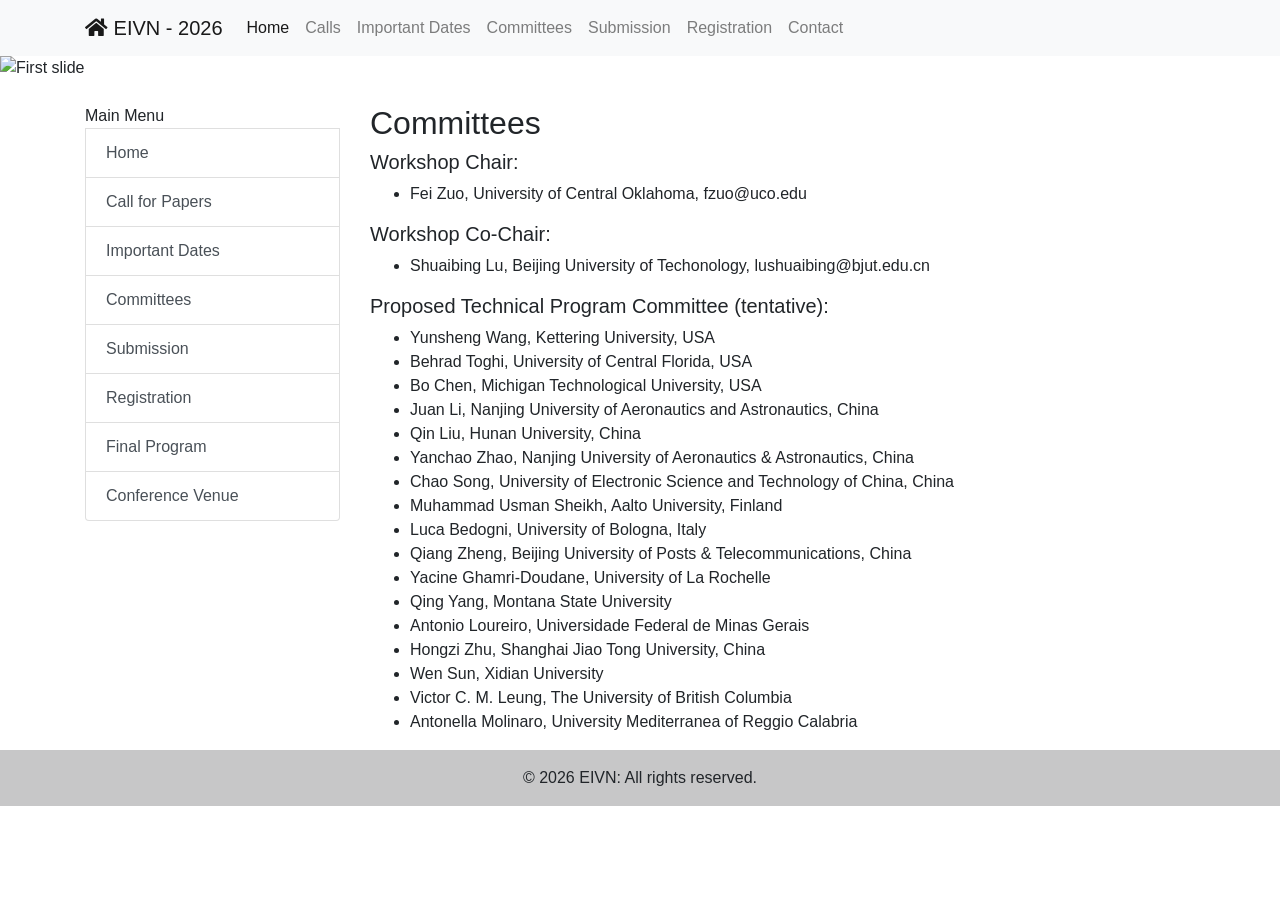
==== committees.html @ f0f3c792 "Update committees.html" ====
<!DOCTYPE html>
<html lang="en">
<head>
<meta charset="utf-8">
<title>EIVN - 2026</title>
<meta name="viewport" content="width=device-width, initial-scale=1.0">
<!-- Bootstrap CSS for Carousel and Grid Layout -->
<link rel="stylesheet" href="https://stackpath.bootstrapcdn.com/bootstrap/4.5.2/css/bootstrap.min.css">
<link rel="stylesheet" href="https://cdnjs.cloudflare.com/ajax/libs/font-awesome/5.15.3/css/all.min.css">

<!-- Custom CSS -->
<link rel="stylesheet" href="style.css">
</head>
<body>

<!-- Top Navigation Bar -->
<nav class="navbar navbar-expand-lg navbar-light bg-light">
  <div class="container">
    <a class="navbar-brand" href=""><i class="fas fa-home"></i> EIVN - 2026</a>
    <div class="collapse navbar-collapse" id="navbarNav">
      <ul class="navbar-nav">
        <li class="nav-item active"><a class="nav-link" href="index.html">Home</a></li>
        <li class="nav-item"><a class="nav-link" href="calls.html">Calls</a></li>
        <li class="nav-item"><a class="nav-link" href="dates.html">Important Dates</a></li>
        <li class="nav-item"><a class="nav-link" href="committees.html">Committees</a></li>
        <li class="nav-item"><a class="nav-link" href="submission.html">Submission</a></li>
        <li class="nav-item"><a class="nav-link" href="registration.html">Registration</a></li>
        <li class="nav-item"><a class="nav-link" href="contact.html">Contact</a></li>
        <!-- More nav items -->
      </ul>
    </div>
  </div>
</nav>
<!-- Carousel -->
<div id="carouselExampleControls" class="carousel slide" data-ride="carousel" data-interval="4000">
    <div class="carousel-inner">
        <div class="carousel-item active">
            <img src="Chicago7.png" class="d-block w-100" alt="First slide">
            <div class="carousel-caption d-none d-md-block">
              <h5>EIVN - 2026</h5>
              <p>IEEE MASS 2026 Workshop on Edge Intelligence and Vehicles Networks (EIVN)</p>
            </div>
          </div>
          <div class="carousel-item">
            <img src="Chicago6.png" class="d-block w-100" alt="Second slide">
            <div class="carousel-caption d-none d-md-block">
              <h5>EIVN - 2026</h5>
              <p>October 8,  2026 Chicago USA</p>
            </div>
          </div>
          <!-- Repeat for additional slides -->
          
      <!-- Additional carousel items -->
    </div>
    <a class="carousel-control-prev" href="#carouselExampleControls" role="button" data-slide="prev">
      <span class="carousel-control-prev-icon" aria-hidden="true"></span>
      <span class="sr-only">Previous</span>
    </a>
    <a class="carousel-control-next" href="#carouselExampleControls" role="button" data-slide="next">
      <span class="carousel-control-next-icon" aria-hidden="true"></span>
      <span class="sr-only">Next</span>
    </a>
  </div>
  

<!-- Main Content Area -->
<div class="container mt-4">
  <div class="row">
    <!-- Sidebar Menu -->
    <div class="col-md-3">
        <div class="list-group">
          <div class="title">Main Menu</div>
          <a href="index.html" class="list-group-item list-group-item-action">Home</a>
          <a href="calls.html" class="list-group-item list-group-item-action">Call for Papers</a>
          <a href="dates.html" class="list-group-item list-group-item-action">Important Dates</a>
          <a href="committees.html" class="list-group-item list-group-item-action">Committees</a>
          <a href="submission.html" class="list-group-item list-group-item-action">Submission</a>
          <a href="registration.html" class="list-group-item list-group-item-action">Registration</a>
          <a href="program.html" class="list-group-item list-group-item-action">Final Program</a>
          <a href="venue.html" class="list-group-item list-group-item-action">Conference Venue</a>
        </div>
      </div>
      

    <!-- Content Area -->
    <div class="col-md-9">
        <div class="content-box">
          <h2>Committees</h2>
          <h5>Workshop Chair: </h5>
            <ul>
            <li>Fei Zuo, University of Central Oklahoma, fzuo@uco.edu</li></ul>
          <h5>Workshop Co-Chair: </h5>
          <ul>
          <li>Shuaibing Lu, Beijing University of Techonology, lushuaibing@bjut.edu.cn</li></ul>
          <!-- <p>Bio: Fei Zuo is an Assistant Professor at Computer Science Department, University of Central Oklahoma. He received his Ph.D. degree in Computer Science from University of South Carolina, in 2021. His research interest is cybersecurity, machine learning, Internet of Things, and mobile computing. Dr. Zuo is an active reviewer for multiple international journals. Also, he has served as the publicity co-chair and special session co-chair of SERA 2023-2024, TPC member for RAID 2024, DBSec 2024, and SERA 2022.</p> -->
          <h5>Proposed Technical Program Committee (tentative):</h5>
          <ul>
            <li>Yunsheng Wang, Kettering University, USA</li>
            <li>Behrad Toghi, University of Central Florida, USA</li>
            <li>Bo Chen, Michigan Technological University, USA</li>
            <li>Juan Li, Nanjing University of Aeronautics and Astronautics, China</li>
            <li>Qin Liu, Hunan University, China</li>
            <li>Yanchao Zhao, Nanjing University of Aeronautics & Astronautics, China</li>
            <li>Chao Song, University of Electronic Science and Technology of China, China</li>
            <li>Muhammad Usman Sheikh, Aalto University, Finland</li>
            <li>Luca Bedogni, University of Bologna, Italy</li>
            <li>Qiang Zheng, Beijing University of Posts & Telecommunications, China</li>
            <li>Yacine Ghamri-Doudane, University of La Rochelle</li>
            <li>Qing Yang, Montana State University</li>
            <li>Antonio Loureiro, Universidade Federal de Minas Gerais</li>
            <li>Hongzi Zhu, Shanghai Jiao Tong University, China</li>
            <li>Wen Sun, Xidian University</li>
            <li>Victor C. M. Leung, The University of British Columbia</li>
            <li>Antonella Molinaro, University Mediterranea of Reggio Calabria</li>
          </ul>          
        </div>
      </div>
  </div>
</div>


<!-- Bootstrap JS, Popper.js, and jQuery -->
<script src="https://code.jquery.com/jquery-3.5.1.slim.min.js"></script>
<script src="https://cdn.jsdelivr.net/npm/@popperjs/core@2.5.3/dist/umd/popper.min.js"></script>
<script src="https://stackpath.bootstrapcdn.com/bootstrap/4.5.2/js/bootstrap.min.js"></script>
<!-- Footer -->
<footer class="bg-light text-center text-lg-start">
    <div class="text-center p-3" style="background-color: rgba(0, 0, 0, 0.2);">
      © 2026 EIVN: All rights reserved.
    </div>
  </footer>
  
</body>
</html>
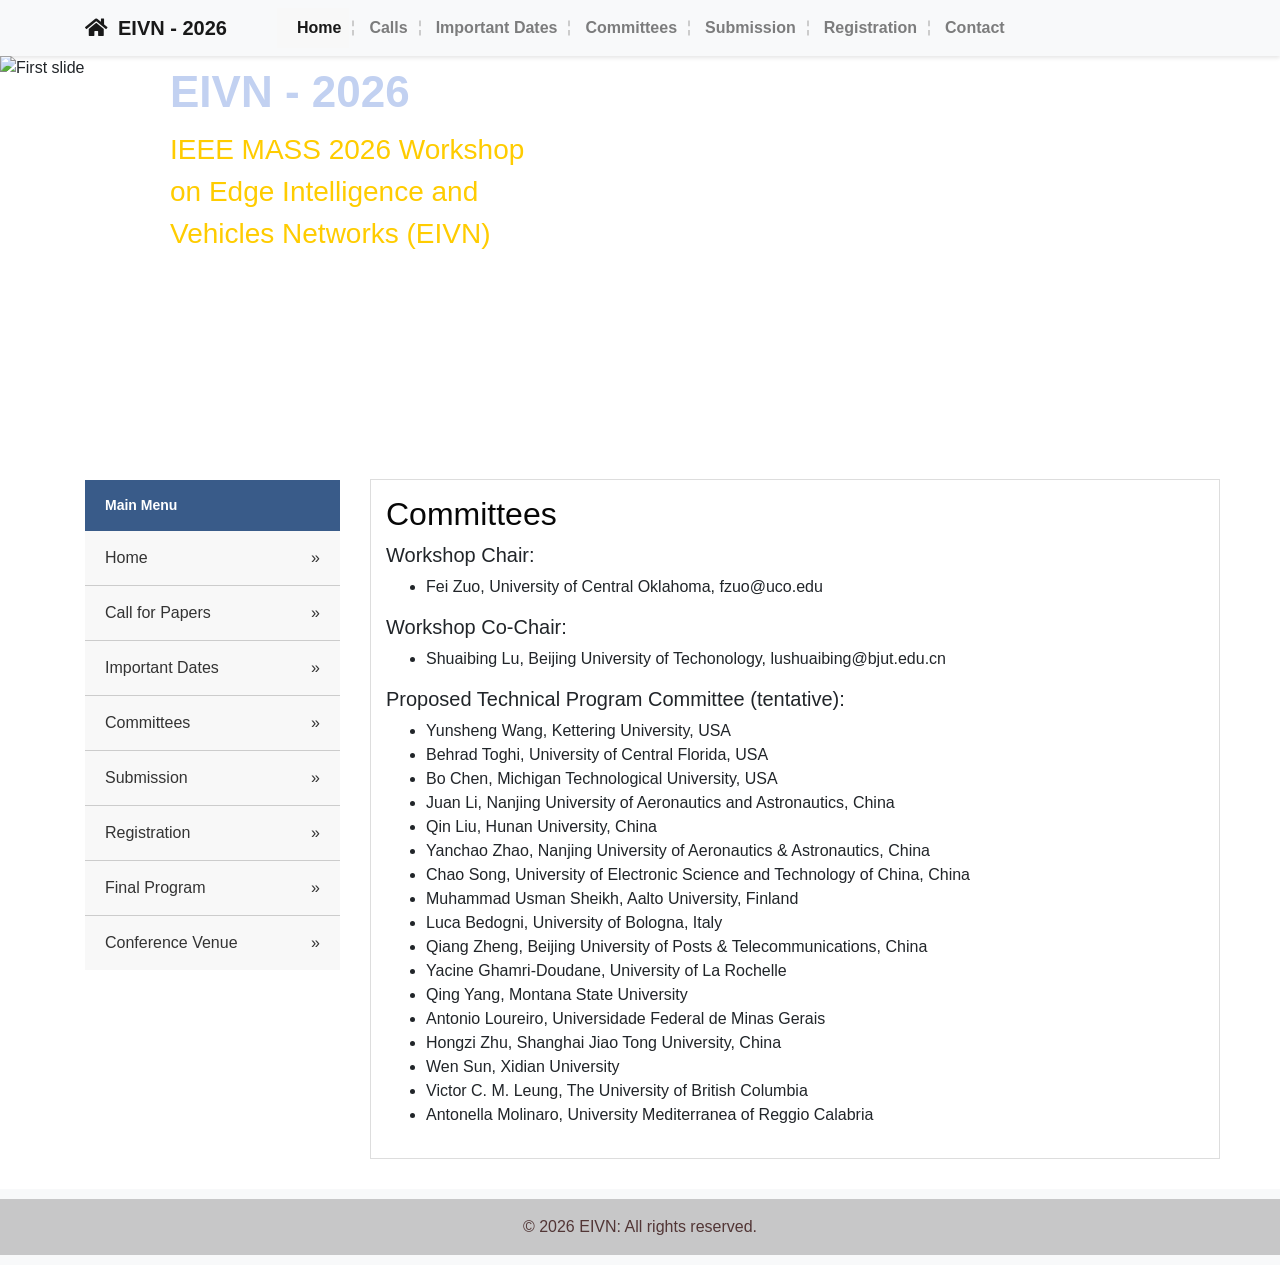
==== commit 4314f215: "Update committees.html" ====
--- a/committees.html
+++ b/committees.html
@@ -45,7 +45,7 @@
             <img src="Chicago6.png" class="d-block w-100" alt="Second slide">
             <div class="carousel-caption d-none d-md-block">
               <h5>EIVN - 2026</h5>
-              <p>October 8,  2026 Chicago USA</p>
+              <p>October 21-23,  2026 The Hong Kong Polytechnic University</p>
             </div>
           </div>
           <!-- Repeat for additional slides -->
--- a/style.css
+++ b/style.css
@@ -0,0 +1,234 @@
+/* Top navigation bar styles */
+.navbar {
+    /*字体加粗*/
+    font-weight: bold;
+    background-color: #fff;
+    /* Change the background color as needed */
+    box-shadow: 0 2px 4px rgba(0, 0, 0, .1);
+    /* Add some shadow for depth */
+}
+
+.navbar-brand {
+    display: flex;
+    align-items: center;
+    margin-right: 50px;
+}
+
+.navbar-brand::before {
+    display: block;
+    margin-right: 1px;
+    /* Space between icon and brand text */
+}
+
+/* Navbar link styles */
+.nav-link {
+    position: relative;
+    padding-left: 20px !important;
+    /* Add padding to the left of nav links */
+}
+
+.nav-link::after {
+    content: '';
+    position: absolute;
+    right: 0;
+    top: 50%;
+    height: 15px;
+    /* Height of the dashed line */
+    border-right: 2px dashed #ccc;
+    /* Style for the dashed line */
+    transform: translateY(-50%);
+    margin-right: -5px;
+}
+
+/* Last item does not need the dashed line */
+.nav-item:last-child .nav-link::after {
+    display: none;
+}
+
+/* Hover and active states */
+.nav-link:hover,
+.nav-item.active .nav-link {
+    background-color: #f8f8f8;
+    /* Light gray background on hover */
+}
+
+.navbar-brand .fas {
+    margin-right: 0.5em;
+    /* 添加一些右侧外边距 */
+}
+
+
+/* Adjustments for collapsed menu on smaller screens */
+@media (max-width: 992px) {
+    .navbar-collapse {
+        background-color: #f8f8f8;
+    }
+
+    .nav-link::after {
+        display: none;
+        /* Hide the dashed lines on small screens */
+    }
+
+    .nav-link {
+        padding-left: 15px !important;
+        /* Adjust left padding on small screens */
+    }
+}
+
+.carousel-item {
+    transition: transform 0.8s ease, opacity 0.8s ease; /* 调整时间为所需的过渡时间 */
+  }
+  
+
+/* Carousel image styling */
+.carousel-item img {
+    height: 350px;
+    /* Adjust height or use 'auto' to keep the aspect ratio */
+    object-fit: cover;
+    /* Cover the area without breaking the aspect ratio */
+}
+
+
+
+
+/* Ensure full height columns */
+.row {
+    min-height: 400px;
+    /* Adjust as needed */
+    margin-bottom: 30px;
+    /* Add some space between rows */
+}
+
+/* Sidebar menu */
+.list-group {
+    border-radius: 0;
+    overflow: hidden;
+    margin-top: 50px;
+    /* Adjust as needed */
+}
+
+.list-group-item {
+    border: none;
+    border-bottom: 1px solid #ccc;
+    /* Gray bottom border */
+    background-color: #f8f8f8;
+    /* Light gray background */
+    color: #333;
+    /* Dark text color */
+    padding: 15px 20px;
+    font-size: 16px;
+    /* Adjust font size as needed */
+}
+
+/* Active and hover states with darker background */
+.list-group-item-action.active,
+.list-group-item-action:hover {
+    background-color: #486ea7;
+    /* Green background for active/hover state */
+    color: white;
+    /* White text for active/hover state */
+    text-decoration: none;
+}
+
+/* Adjustments for the first item to have a colored top border */
+.list-group-item:first-child {
+    border-top: 3px solid #405d8b;
+    /* Green top border for the first item */
+}
+
+/* Custom arrow/chevron */
+.list-group-item::after {
+    content: "\00bb";
+    /* Unicode right-pointing arrow */
+    float: right;
+}
+
+/* The main title for the sidebar menu */
+.list-group .title {
+    background-color: #395b89;
+    /* Green background */
+    color: white;
+    /* White text color */
+    padding: 15px 20px;
+    margin-top: -0px;
+    /* Adjust as needed */
+    font-size: 14px;
+    /* Adjust font size as needed */
+    font-weight: bold;
+}
+
+/* Removing bottom border from the last item */
+.list-group-item:last-child {
+    border-bottom: none;
+}
+
+/* Content Box styling */
+.content-box {
+    border: 1px solid #ddd;
+    padding: 15px;
+    margin-top: 49px;
+    width: 850px;
+    /* Aligns the top edge with the sidebar menu */
+}
+
+/* Title within the content box, assuming you want it styled like a heading */
+.content-box h2 {
+    color: rgb(7, 7, 7);
+    /* Red, or choose your color */
+    margin-bottom: 10px;
+}
+
+/* Content box paragraphs */
+.content-box p {
+    margin-bottom: 10px;
+}
+
+/* Adjust padding-top of the first element if it has a different spacing */
+.content-box p:first-child {
+    padding-top: 5px;
+    /* Adjust as needed */
+}
+
+/* Content box last paragraph */
+.content-box p:last-child {
+    margin-bottom: 0;
+}
+
+footer {
+    background-color: #0a0909;
+    /* Light grey background */
+    color: #523636;
+    /* Dark grey text */
+    padding: 10px 0;
+    position: relative;
+    bottom: 0;
+    width: 100%;
+}
+.carousel-caption {
+    position: absolute;
+    top: 0;
+    left: 0;
+    right: 0;
+    /* background: rgba(0,0,0,0.5); Dark semi-transparent background for text */
+    color: #fff; /* White text color */
+    padding: 10px; /* Some padding around the text */
+    text-align: left; /* Align text to the left */
+    max-width: 400px; /* Maximum width of the text box */
+    margin-left: 160px;
+    height: 30%; /* Full height of the carousel */
+  }
+  
+  .carousel-caption h5 {
+    color: #c2d1f1;
+    font-weight: bold;
+    font-size: 44px; /* Large font size for the main heading */
+    margin: 0 0 10px; /* Space between heading and paragraph */
+  }
+  
+  .carousel-caption p {
+    color: #ffcc00;
+    margin-top: 10px;
+    font-size:28px; /* Smaller font size for the paragraph */
+  }
+  
+  
